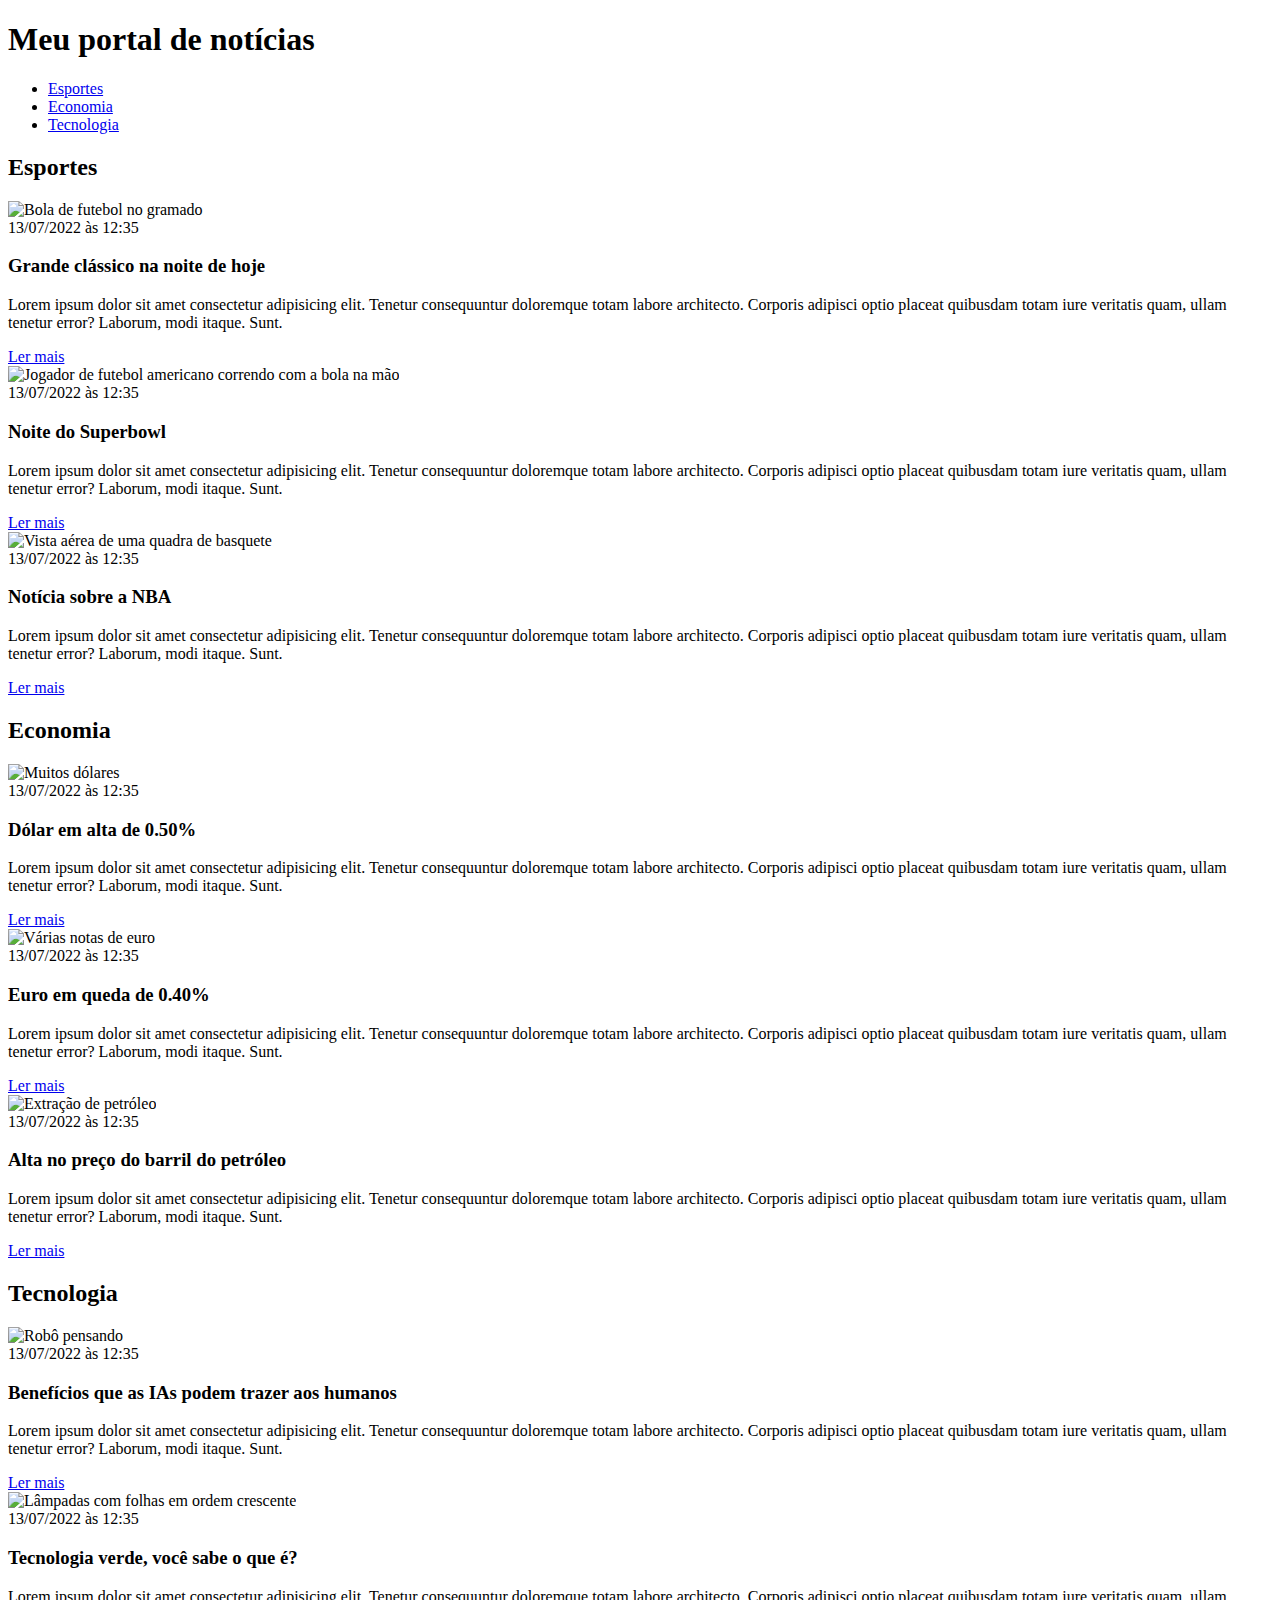
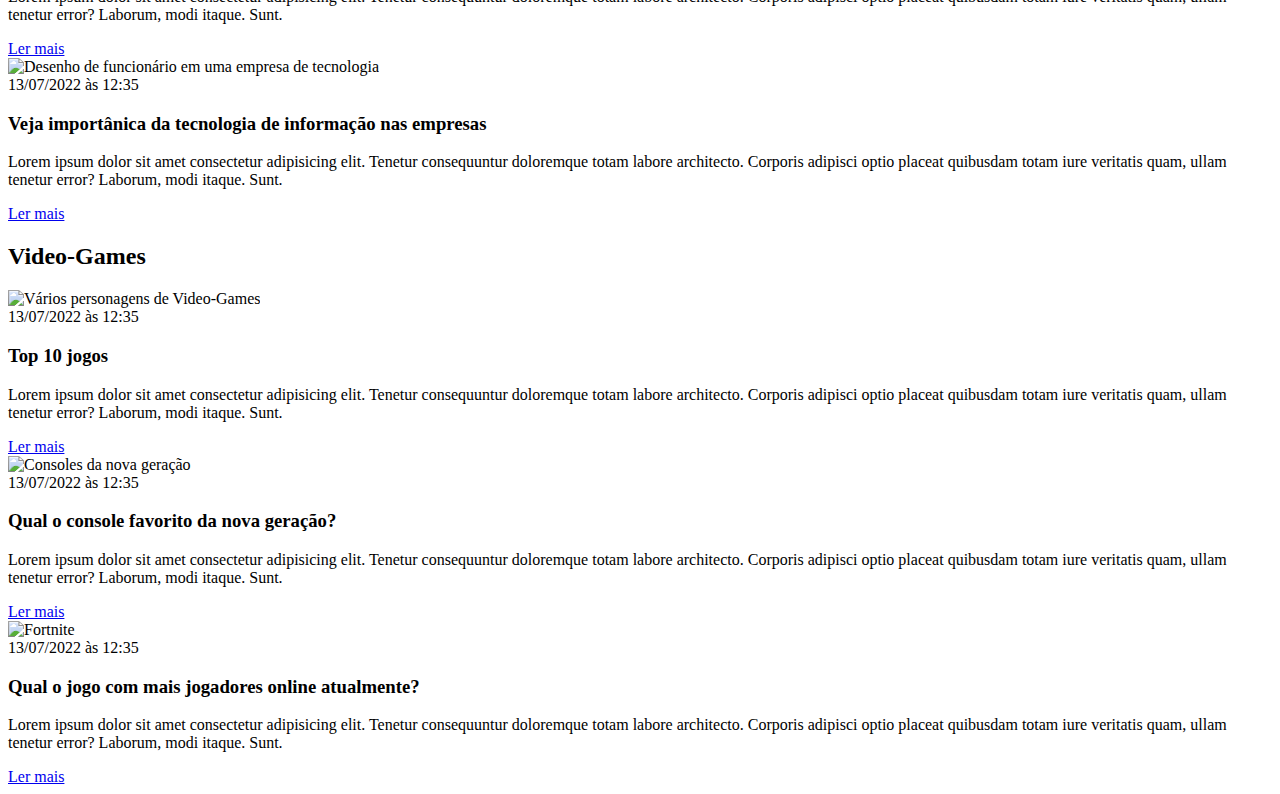
==== index.html @ 672ddde8 "Create index.html" ====
<!DOCTYPE html>
<html lang="pt-BR">
<head>
    <meta charset="UTF-8">
    <meta http-equiv="X-UA-Compatible" content="IE=edge">
    <meta name="viewport" content="width=device-width, initial-scale=1.0">
    <title>Meu portal de notícias</title>
    <link rel="stylesheet" href="./main.css" />
</head>
<body>
    <header>
        <div class="container">
            <h1>Meu portal de notícias</h1>
        <nav>
            <ul>
                <li>
                    <a href="#sports" title="Ir para a seção de esportes">Esportes</a>
                </li>
                <li>
                    <a href="#economy" title="Ir para a seção de notícias">Economia</a>
                </li>
                <li>
                    <a href="#tech" title="Ir para a seção de tecnologia">Tecnologia</a>
                </li>
            </ul>
        </nav>
        </div>
    </header>
    <section id="sports">
        <div class="container">
                <h2>Esportes</h2>
            <div class="articles">
                <article>
                    <img src="./imagens/futebol.jpg" alt="Bola de futebol no gramado" />
                    <header>
                        <time class="creation-date">13/07/2022 às 12:35</time>
                    </header>
                    <h3>Grande clássico na noite de hoje</h3>
                    <p>
                        Lorem ipsum dolor sit amet consectetur adipisicing elit. Tenetur consequuntur doloremque totam labore architecto. Corporis adipisci optio placeat quibusdam totam iure veritatis quam, ullam tenetur error? Laborum, modi itaque. Sunt.
                    </p>
                    <a href="#" title="Leia a notícia completa">Ler mais</a>
                </article>
                <article>
                    <img src="./imagens/futebol-americano.jpg" alt="Jogador de futebol americano correndo com a bola na mão" />
                    <header>
                        <time class="creation-date">13/07/2022 às 12:35</time>
                    </header>
                    <h3>Noite do Superbowl</h3>
                    <p>
                        Lorem ipsum dolor sit amet consectetur adipisicing elit. Tenetur consequuntur doloremque totam labore architecto. Corporis adipisci optio placeat quibusdam totam iure veritatis quam, ullam tenetur error? Laborum, modi itaque. Sunt.
                    </p>
                    <a href="#" title="Leia a notícia completa">Ler mais</a>
                </article>
                <article>
                    <img src="./imagens/basquete.jpg" title="Vista aérea de uma quadra de basquete" />
                    <header>
                        <time class="creation-date">13/07/2022 às 12:35</time>
                    </header>
                    <h3>Notícia sobre a NBA</h3>
                    <p>
                        Lorem ipsum dolor sit amet consectetur adipisicing elit. Tenetur consequuntur doloremque totam labore architecto. Corporis adipisci optio placeat quibusdam totam iure veritatis quam, ullam tenetur error? Laborum, modi itaque. Sunt.
                    </p>
                    <a href="#" title="Leia a notícia completa">Ler mais</a>
                </article>
            </div>
        </div>
    </section>
    <section id="economy">
        <div class="container">
            <h2>Economia</h2>
            <div class="articles">
                <article>
                    <img src="./imagens/dolares.jpg" alt="Muitos dólares" />
                    <header>
                        <time class="creation-date">13/07/2022 às 12:35</time>
                    </header>
                    <h3>Dólar em alta de 0.50%</h3>
                    <p>
                        Lorem ipsum dolor sit amet consectetur adipisicing elit. Tenetur consequuntur doloremque totam labore architecto. Corporis adipisci optio placeat quibusdam totam iure veritatis quam, ullam tenetur error? Laborum, modi itaque. Sunt.
                    </p>
                    <a href="#" title="Leia a notícia completa">Ler mais</a>
                </article>
                <article>
                    <img src="./imagens/euro.jpg" alt="Várias notas de euro" />
                    <header>
                        <time class="creation-date">13/07/2022 às 12:35</time>
                    </header>
                    <h3>Euro em queda de 0.40%</h3>
                    <p>
                        Lorem ipsum dolor sit amet consectetur adipisicing elit. Tenetur consequuntur doloremque totam labore architecto. Corporis adipisci optio placeat quibusdam totam iure veritatis quam, ullam tenetur error? Laborum, modi itaque. Sunt.
                    </p>
                    <a href="#" title="Leia a notícia completa">Ler mais</a>
                </article>
                <article>
                    <img src="./imagens/petroleo.jpg" alt="Extração de petróleo" />
                    <header>
                        <time class="creation-date">13/07/2022 às 12:35</time>
                    </header>
                    <h3>Alta no preço do barril do petróleo</h3>
                    <p>
                        Lorem ipsum dolor sit amet consectetur adipisicing elit. Tenetur consequuntur doloremque totam labore architecto. Corporis adipisci optio placeat quibusdam totam iure veritatis quam, ullam tenetur error? Laborum, modi itaque. Sunt.
                    </p>
                    <a href="#" title="Leia a notícia completa">Ler mais</a>
                </article>
            </div>
        </div>
    </section>
        <section id="tech">
            <div class="container">
                    <h2>Tecnologia</h2>
                <div class="articles">
                    <article>
                        <img src="https://asmetro.org.br/portalsn/wp-content/uploads/2023/02/81-1.jpg" alt="Robô pensando" />
                        <header>
                            <time class="creation-date">13/07/2022 às 12:35</time>
                        </header>
                        <h3>Benefícios que as IAs podem trazer aos humanos</h3>
                        <p>
                            Lorem ipsum dolor sit amet consectetur adipisicing elit. Tenetur consequuntur doloremque totam labore architecto. Corporis adipisci optio placeat quibusdam totam iure veritatis quam, ullam tenetur error? Laborum, modi itaque. Sunt.
                        </p>
                        <a href="#" title="Leia a notícia completa">Ler mais</a>
                    </article>
                    <article>
                        <img src="https://images.educamaisbrasil.com.br/content/noticias/tecnologia-verde-voce-sabe-o-que-e_g.jpg" alt="Lâmpadas com folhas em ordem crescente" />
                        <header>
                            <time class="creation-date">13/07/2022 às 12:35</time>
                        </header>
                        <h3>Tecnologia verde, você sabe o que é?</h3>
                        <p>
                            Lorem ipsum dolor sit amet consectetur adipisicing elit. Tenetur consequuntur doloremque totam labore architecto. Corporis adipisci optio placeat quibusdam totam iure veritatis quam, ullam tenetur error? Laborum, modi itaque. Sunt.
                        </p>
                        <a href="#" title="Leia a notícia completa">Ler mais</a>
                    </article>
                    <article>
                        <img src="https://blog.leucotron.com.br/wp-content/uploads/2021/10/a-importancia-da-tecnologia-da-informacao-nas-empresas.jpeg" alt="Desenho de funcionário em uma empresa de tecnologia" />
                        <header>
                            <time class="creation-date">13/07/2022 às 12:35</time>
                        </header>
                        <h3>Veja importânica da tecnologia de informação nas empresas</h3>
                        <p>
                            Lorem ipsum dolor sit amet consectetur adipisicing elit. Tenetur consequuntur doloremque totam labore architecto. Corporis adipisci optio placeat quibusdam totam iure veritatis quam, ullam tenetur error? Laborum, modi itaque. Sunt.
                        </p>
                        <a href="#" title="Leia a notícia completa">Ler mais</a>
                    </article>
                </div>
            </div>
        </section>
        <section id="game">
            <div class="container">
                    <h2>Video-Games</h2>
                <div class="articles">
                    <article>
                        <img src="https://media.gq-magazine.co.uk/photos/645b5c3c8223a5c3801b8b26/16:9/w_2560%2Cc_limit/100-best-games-hp-b.jpg" alt="Vários personagens de Video-Games" />
                        <header>
                            <time class="creation-date">13/07/2022 às 12:35</time>
                        </header>
                        <h3>Top 10 jogos </h3>
                        <p>
                            Lorem ipsum dolor sit amet consectetur adipisicing elit. Tenetur consequuntur doloremque totam labore architecto. Corporis adipisci optio placeat quibusdam totam iure veritatis quam, ullam tenetur error? Laborum, modi itaque. Sunt.
                        </p>
                        <a href="#" title="Leia a notícia completa">Ler mais</a>
                    </article>
                    <article>
                        <img src="https://imagens.ebc.com.br/50O_-j5aTk0U0rQDPculLEyoVFw=/1170x700/smart/https://agenciabrasil.ebc.com.br/sites/default/files/thumbnails/image/esncvogxyameatb.jpg?itok=Iu4OX0r3" alt="Consoles da nova geração" />
                        <header>
                            <time class="creation-date">13/07/2022 às 12:35</time>
                        </header>
                        <h3>Qual o console favorito da nova geração?</h3>
                        <p>
                            Lorem ipsum dolor sit amet consectetur adipisicing elit. Tenetur consequuntur doloremque totam labore architecto. Corporis adipisci optio placeat quibusdam totam iure veritatis quam, ullam tenetur error? Laborum, modi itaque. Sunt.
                        </p>
                        <a href="#" title="Leia a notícia completa">Ler mais</a>
                    </article>
                    <article>
                        <img src="https://p2.trrsf.com/image/fget/cf/774/0/images.terra.com/2023/06/09/fortnite-selva-capa-vb3lqb5c92ra.jpg" alt="Fortnite" />
                        <header>
                            <time class="creation-date">13/07/2022 às 12:35</time>
                        </header>
                        <h3>Qual o jogo com mais jogadores online atualmente?</h3>
                        <p>
                            Lorem ipsum dolor sit amet consectetur adipisicing elit. Tenetur consequuntur doloremque totam labore architecto. Corporis adipisci optio placeat quibusdam totam iure veritatis quam, ullam tenetur error? Laborum, modi itaque. Sunt.
                        </p>
                        <a href="#" title="Leia a notícia completa">Ler mais</a>
                    </article>
                </div>
            </div>
        </section>
</body>
</html>
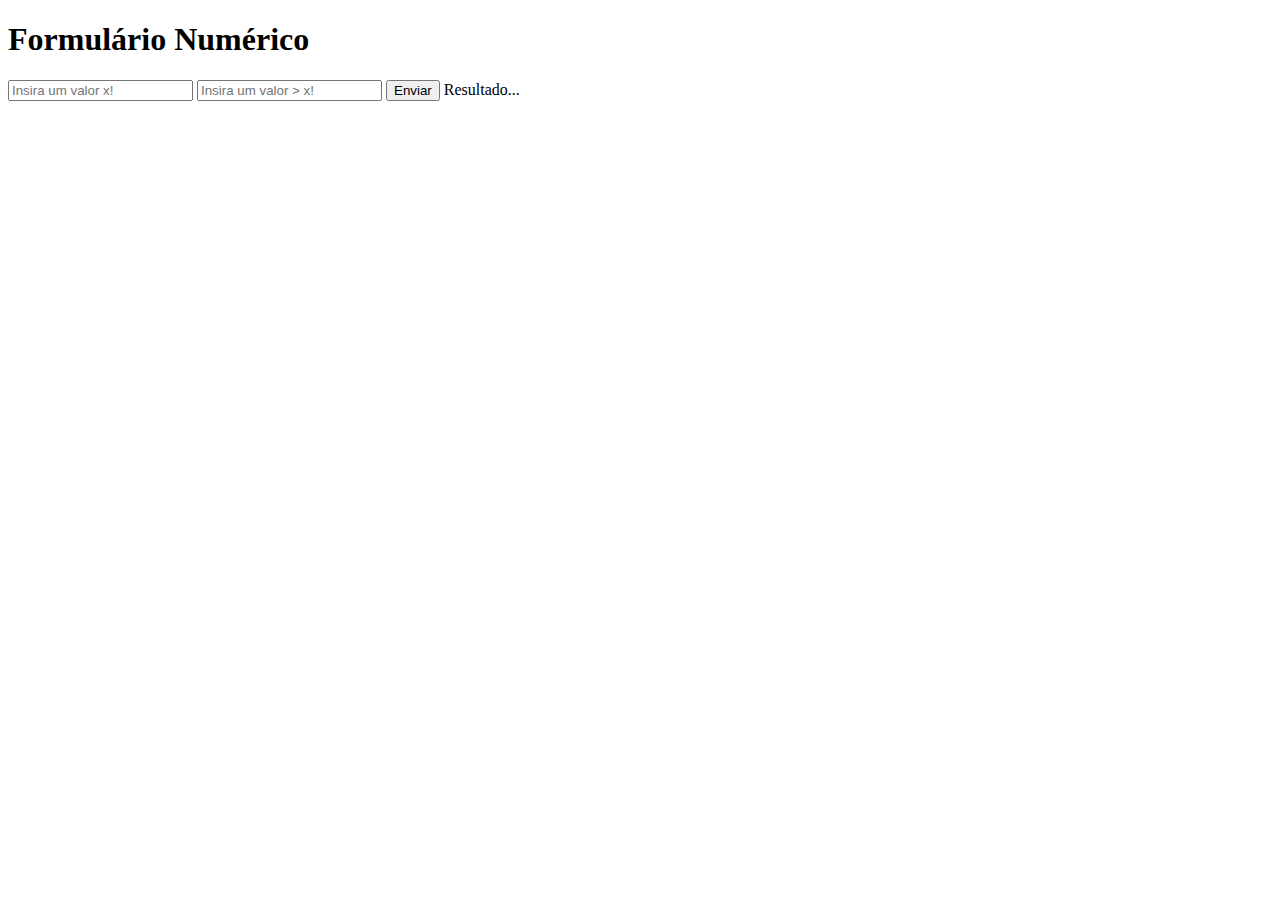
==== commit b576203b: "Create index.html" ====
--- a/index.html
+++ b/index.html
@@ -1,190 +1,20 @@
 <!DOCTYPE html>
-<html lang="pt-BR">
+<html lang="pt-br">
 <head>
     <meta charset="UTF-8">
-    <meta http-equiv="X-UA-Compatible" content="IE=edge">
     <meta name="viewport" content="width=device-width, initial-scale=1.0">
-    <title>Meu portal de notícias</title>
-    <link rel="stylesheet" href="./main.css" />
+    <title>Formulário A e B!</title>
 </head>
 <body>
-    <header>
-        <div class="container">
-            <h1>Meu portal de notícias</h1>
-        <nav>
-            <ul>
-                <li>
-                    <a href="#sports" title="Ir para a seção de esportes">Esportes</a>
-                </li>
-                <li>
-                    <a href="#economy" title="Ir para a seção de notícias">Economia</a>
-                </li>
-                <li>
-                    <a href="#tech" title="Ir para a seção de tecnologia">Tecnologia</a>
-                </li>
-            </ul>
-        </nav>
-        </div>
-    </header>
-    <section id="sports">
-        <div class="container">
-                <h2>Esportes</h2>
-            <div class="articles">
-                <article>
-                    <img src="./imagens/futebol.jpg" alt="Bola de futebol no gramado" />
-                    <header>
-                        <time class="creation-date">13/07/2022 às 12:35</time>
-                    </header>
-                    <h3>Grande clássico na noite de hoje</h3>
-                    <p>
-                        Lorem ipsum dolor sit amet consectetur adipisicing elit. Tenetur consequuntur doloremque totam labore architecto. Corporis adipisci optio placeat quibusdam totam iure veritatis quam, ullam tenetur error? Laborum, modi itaque. Sunt.
-                    </p>
-                    <a href="#" title="Leia a notícia completa">Ler mais</a>
-                </article>
-                <article>
-                    <img src="./imagens/futebol-americano.jpg" alt="Jogador de futebol americano correndo com a bola na mão" />
-                    <header>
-                        <time class="creation-date">13/07/2022 às 12:35</time>
-                    </header>
-                    <h3>Noite do Superbowl</h3>
-                    <p>
-                        Lorem ipsum dolor sit amet consectetur adipisicing elit. Tenetur consequuntur doloremque totam labore architecto. Corporis adipisci optio placeat quibusdam totam iure veritatis quam, ullam tenetur error? Laborum, modi itaque. Sunt.
-                    </p>
-                    <a href="#" title="Leia a notícia completa">Ler mais</a>
-                </article>
-                <article>
-                    <img src="./imagens/basquete.jpg" title="Vista aérea de uma quadra de basquete" />
-                    <header>
-                        <time class="creation-date">13/07/2022 às 12:35</time>
-                    </header>
-                    <h3>Notícia sobre a NBA</h3>
-                    <p>
-                        Lorem ipsum dolor sit amet consectetur adipisicing elit. Tenetur consequuntur doloremque totam labore architecto. Corporis adipisci optio placeat quibusdam totam iure veritatis quam, ullam tenetur error? Laborum, modi itaque. Sunt.
-                    </p>
-                    <a href="#" title="Leia a notícia completa">Ler mais</a>
-                </article>
-            </div>
-        </div>
-    </section>
-    <section id="economy">
-        <div class="container">
-            <h2>Economia</h2>
-            <div class="articles">
-                <article>
-                    <img src="./imagens/dolares.jpg" alt="Muitos dólares" />
-                    <header>
-                        <time class="creation-date">13/07/2022 às 12:35</time>
-                    </header>
-                    <h3>Dólar em alta de 0.50%</h3>
-                    <p>
-                        Lorem ipsum dolor sit amet consectetur adipisicing elit. Tenetur consequuntur doloremque totam labore architecto. Corporis adipisci optio placeat quibusdam totam iure veritatis quam, ullam tenetur error? Laborum, modi itaque. Sunt.
-                    </p>
-                    <a href="#" title="Leia a notícia completa">Ler mais</a>
-                </article>
-                <article>
-                    <img src="./imagens/euro.jpg" alt="Várias notas de euro" />
-                    <header>
-                        <time class="creation-date">13/07/2022 às 12:35</time>
-                    </header>
-                    <h3>Euro em queda de 0.40%</h3>
-                    <p>
-                        Lorem ipsum dolor sit amet consectetur adipisicing elit. Tenetur consequuntur doloremque totam labore architecto. Corporis adipisci optio placeat quibusdam totam iure veritatis quam, ullam tenetur error? Laborum, modi itaque. Sunt.
-                    </p>
-                    <a href="#" title="Leia a notícia completa">Ler mais</a>
-                </article>
-                <article>
-                    <img src="./imagens/petroleo.jpg" alt="Extração de petróleo" />
-                    <header>
-                        <time class="creation-date">13/07/2022 às 12:35</time>
-                    </header>
-                    <h3>Alta no preço do barril do petróleo</h3>
-                    <p>
-                        Lorem ipsum dolor sit amet consectetur adipisicing elit. Tenetur consequuntur doloremque totam labore architecto. Corporis adipisci optio placeat quibusdam totam iure veritatis quam, ullam tenetur error? Laborum, modi itaque. Sunt.
-                    </p>
-                    <a href="#" title="Leia a notícia completa">Ler mais</a>
-                </article>
-            </div>
-        </div>
-    </section>
-        <section id="tech">
-            <div class="container">
-                    <h2>Tecnologia</h2>
-                <div class="articles">
-                    <article>
-                        <img src="https://asmetro.org.br/portalsn/wp-content/uploads/2023/02/81-1.jpg" alt="Robô pensando" />
-                        <header>
-                            <time class="creation-date">13/07/2022 às 12:35</time>
-                        </header>
-                        <h3>Benefícios que as IAs podem trazer aos humanos</h3>
-                        <p>
-                            Lorem ipsum dolor sit amet consectetur adipisicing elit. Tenetur consequuntur doloremque totam labore architecto. Corporis adipisci optio placeat quibusdam totam iure veritatis quam, ullam tenetur error? Laborum, modi itaque. Sunt.
-                        </p>
-                        <a href="#" title="Leia a notícia completa">Ler mais</a>
-                    </article>
-                    <article>
-                        <img src="https://images.educamaisbrasil.com.br/content/noticias/tecnologia-verde-voce-sabe-o-que-e_g.jpg" alt="Lâmpadas com folhas em ordem crescente" />
-                        <header>
-                            <time class="creation-date">13/07/2022 às 12:35</time>
-                        </header>
-                        <h3>Tecnologia verde, você sabe o que é?</h3>
-                        <p>
-                            Lorem ipsum dolor sit amet consectetur adipisicing elit. Tenetur consequuntur doloremque totam labore architecto. Corporis adipisci optio placeat quibusdam totam iure veritatis quam, ullam tenetur error? Laborum, modi itaque. Sunt.
-                        </p>
-                        <a href="#" title="Leia a notícia completa">Ler mais</a>
-                    </article>
-                    <article>
-                        <img src="https://blog.leucotron.com.br/wp-content/uploads/2021/10/a-importancia-da-tecnologia-da-informacao-nas-empresas.jpeg" alt="Desenho de funcionário em uma empresa de tecnologia" />
-                        <header>
-                            <time class="creation-date">13/07/2022 às 12:35</time>
-                        </header>
-                        <h3>Veja importânica da tecnologia de informação nas empresas</h3>
-                        <p>
-                            Lorem ipsum dolor sit amet consectetur adipisicing elit. Tenetur consequuntur doloremque totam labore architecto. Corporis adipisci optio placeat quibusdam totam iure veritatis quam, ullam tenetur error? Laborum, modi itaque. Sunt.
-                        </p>
-                        <a href="#" title="Leia a notícia completa">Ler mais</a>
-                    </article>
-                </div>
-            </div>
-        </section>
-        <section id="game">
-            <div class="container">
-                    <h2>Video-Games</h2>
-                <div class="articles">
-                    <article>
-                        <img src="https://media.gq-magazine.co.uk/photos/645b5c3c8223a5c3801b8b26/16:9/w_2560%2Cc_limit/100-best-games-hp-b.jpg" alt="Vários personagens de Video-Games" />
-                        <header>
-                            <time class="creation-date">13/07/2022 às 12:35</time>
-                        </header>
-                        <h3>Top 10 jogos </h3>
-                        <p>
-                            Lorem ipsum dolor sit amet consectetur adipisicing elit. Tenetur consequuntur doloremque totam labore architecto. Corporis adipisci optio placeat quibusdam totam iure veritatis quam, ullam tenetur error? Laborum, modi itaque. Sunt.
-                        </p>
-                        <a href="#" title="Leia a notícia completa">Ler mais</a>
-                    </article>
-                    <article>
-                        <img src="https://imagens.ebc.com.br/50O_-j5aTk0U0rQDPculLEyoVFw=/1170x700/smart/https://agenciabrasil.ebc.com.br/sites/default/files/thumbnails/image/esncvogxyameatb.jpg?itok=Iu4OX0r3" alt="Consoles da nova geração" />
-                        <header>
-                            <time class="creation-date">13/07/2022 às 12:35</time>
-                        </header>
-                        <h3>Qual o console favorito da nova geração?</h3>
-                        <p>
-                            Lorem ipsum dolor sit amet consectetur adipisicing elit. Tenetur consequuntur doloremque totam labore architecto. Corporis adipisci optio placeat quibusdam totam iure veritatis quam, ullam tenetur error? Laborum, modi itaque. Sunt.
-                        </p>
-                        <a href="#" title="Leia a notícia completa">Ler mais</a>
-                    </article>
-                    <article>
-                        <img src="https://p2.trrsf.com/image/fget/cf/774/0/images.terra.com/2023/06/09/fortnite-selva-capa-vb3lqb5c92ra.jpg" alt="Fortnite" />
-                        <header>
-                            <time class="creation-date">13/07/2022 às 12:35</time>
-                        </header>
-                        <h3>Qual o jogo com mais jogadores online atualmente?</h3>
-                        <p>
-                            Lorem ipsum dolor sit amet consectetur adipisicing elit. Tenetur consequuntur doloremque totam labore architecto. Corporis adipisci optio placeat quibusdam totam iure veritatis quam, ullam tenetur error? Laborum, modi itaque. Sunt.
-                        </p>
-                        <a href="#" title="Leia a notícia completa">Ler mais</a>
-                    </article>
-                </div>
-            </div>
-        </section>
+    <div class="container">
+        <h1>Formulário Numérico</h1>
+        <form id="formularios">
+            <input type="number" id="campoA" required placeholder="Insira um valor x!">
+            <input type="number" id="campoB" required placeholder="Insira um valor > x!">
+            <button id="botaoenviar" type="submit">Enviar</button>
+            <text id="mensagem"> Resultado... </text>
+        </form>
+    </div>
+    <script src="./main.js"></script>
 </body>
 </html>
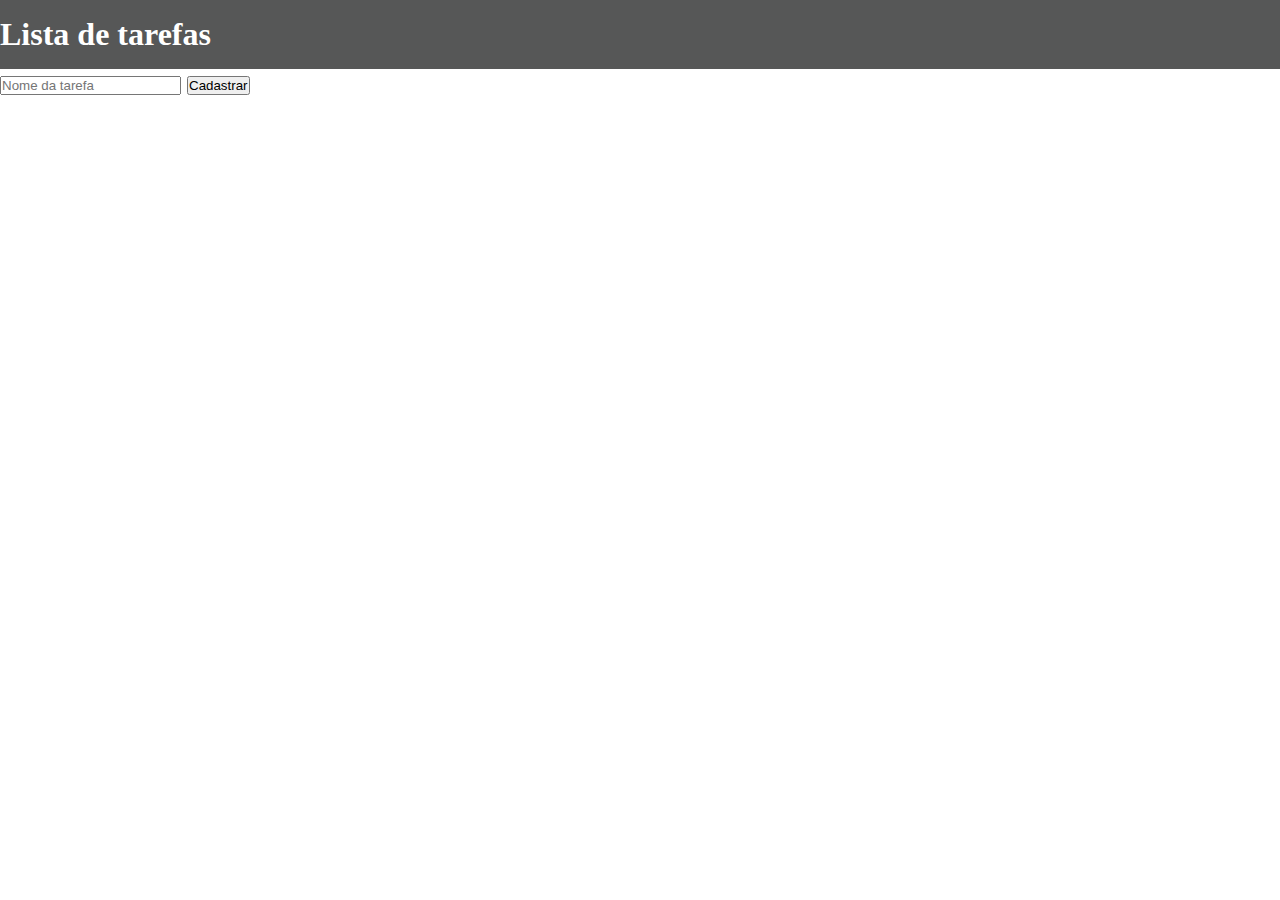
==== commit da6f97c0: "Create index.html" ====
--- a/index.html
+++ b/index.html
@@ -3,18 +3,27 @@
 <head>
     <meta charset="UTF-8">
     <meta name="viewport" content="width=device-width, initial-scale=1.0">
-    <title>Formulário A e B!</title>
+    <title>Lista de tarefas</title>
+    <link href="main.css" rel="stylesheet">
 </head>
 <body>
-    <div class="container">
-        <h1>Formulário Numérico</h1>
-        <form id="formularios">
-            <input type="number" id="campoA" required placeholder="Insira um valor x!">
-            <input type="number" id="campoB" required placeholder="Insira um valor > x!">
-            <button id="botaoenviar" type="submit">Enviar</button>
-            <text id="mensagem"> Resultado... </text>
+    <header>
+                <h1>Lista de tarefas</h1>  
+            </header>
+        
+        <form id="lista-tarefas">
+            <h2>
+                <input type="text" id="Nome-Da-Tarefa" required placeholder="Nome da tarefa" />
+                
+                <button type="submit"> Cadastrar </button>
+            </h2>
         </form>
-    </div>
-    <script src="./main.js"></script>
+<div class="container">
+    <ul>
+
+    </ul>
+</div>
+<script src="https://code.jquery.com/jquery-3.7.0.min.js"></script>
+<script src="main.js"></script>
 </body>
 </html>
--- a/main.css
+++ b/main.css
@@ -0,0 +1,131 @@
+* {
+    box-sizing: border-box;
+    margin:0 ;
+    padding:0 ;
+}
+
+body > header {
+    background-color: rgb(86, 87, 87);
+    padding: 16px 0;
+    color: #fff;
+}
+header .container{
+    display: flex;
+    align-items: center;
+    justify-content: space-between;
+
+}
+header li{
+    display: inline;
+    font-family: Arial, Helvetica, sans-serif;
+    font-weight: bold;
+    margin-left: 16px;
+}
+
+header li a {
+    color: #fff;
+    text-decoration: none;
+
+}
+
+.container {
+    width: 1366px;
+    margin: 0 auto;
+
+}
+
+.articles {
+    display: flex;
+    flex-wrap:wrap;
+    justify-content: space-between;
+}
+
+.articles article img {
+   /* height: 180px; */
+   width: 100%;
+}
+
+.articles article {
+    width: 30%;
+}
+
+section {
+    padding: 16px 0;
+}
+
+section h2,
+.articles article {
+    margin-bottom: 16px;
+}
+
+.articles article h3 {
+    margin-top: 8px;
+    margin-bottom: 8px;
+
+}
+
+.articles article a {
+    color: #fff;
+    padding: 8px;
+    display: inline-block;
+    text-decoration: none;
+    font-weight: bold;
+    margin-top: 8px;
+}
+
+.articles article a:hover {
+    text-decoration: underline;
+}
+
+.articles article p,
+.articles article a {
+    font-family: Arial, Helvetica, sans-serif;
+}
+
+.articles article h3 {
+    font-size: 24px;
+}
+
+section h2 {
+    font-size: 32px;
+}
+
+#sports {
+    background-color: rgba(0,255,0,0.1);
+}
+
+#sports .articles article a{
+    background-color: rgba(60, 141, 60, 0.8);
+}
+
+#economy {
+    background-color: rgb(239, 240, 170);
+}
+
+#economy .articles article a {
+    background-color: orange;
+}
+
+#tech {
+    background-color: rgba(138, 43, 226, 0.6);
+}
+#tech .articles article {
+    color: rgb(221, 221, 221);
+}
+
+
+#tech .articles article a {
+    background-color: blueviolet;
+}
+
+#game {
+    background-color: rgba(63, 110, 238, 0.863);
+}
+
+#game .articles article{
+    color: rgb(221, 221, 221);
+}
+
+#game .articles article a{
+    background-color: rgba(123, 255, 255, 0.63);
+}
